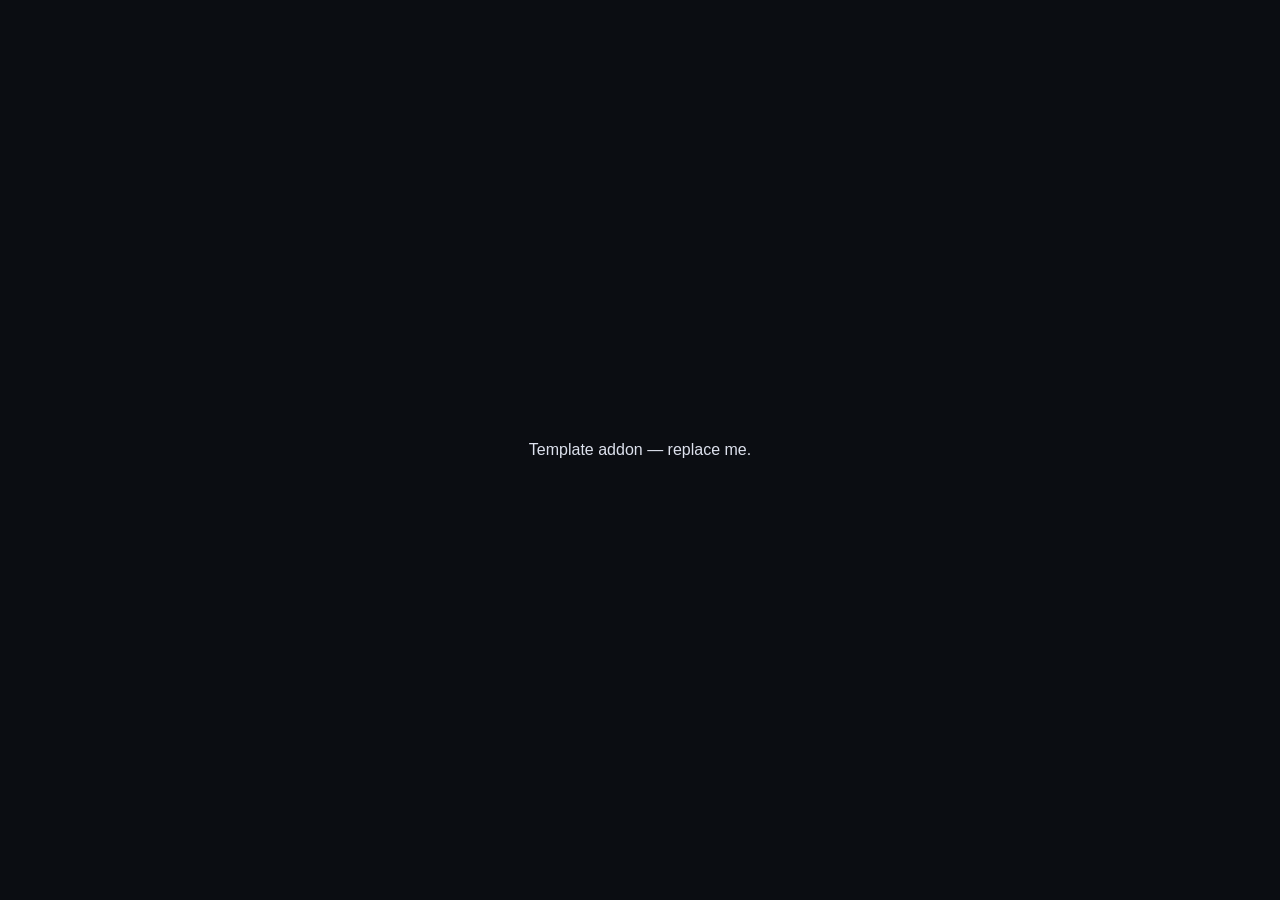
==== addons/_template/web/index.html @ 16005adf "feat: addon framework — template, shared nav, docs Co-Authored-By: Claude Fable 5 <noreply@anthropic" ====
<!DOCTYPE html>
<html lang="en">
<head>
<meta charset="UTF-8">
<meta name="viewport" content="width=device-width, initial-scale=1.0">
<title>GameCore — Template addon</title>
<link rel="stylesheet" href="gamecore-nav.css">
<script src="gamecore-nav.js" defer></script>
<style>
  body { background:#0b0d12; color:#dde1ed; font-family:-apple-system,BlinkMacSystemFont,"Segoe UI",Roboto,sans-serif;
         display:flex; align-items:center; justify-content:center; height:100vh; margin:0; }
</style>
</head>
<body>
  <p>Template addon — replace me.</p>
</body>
</html>
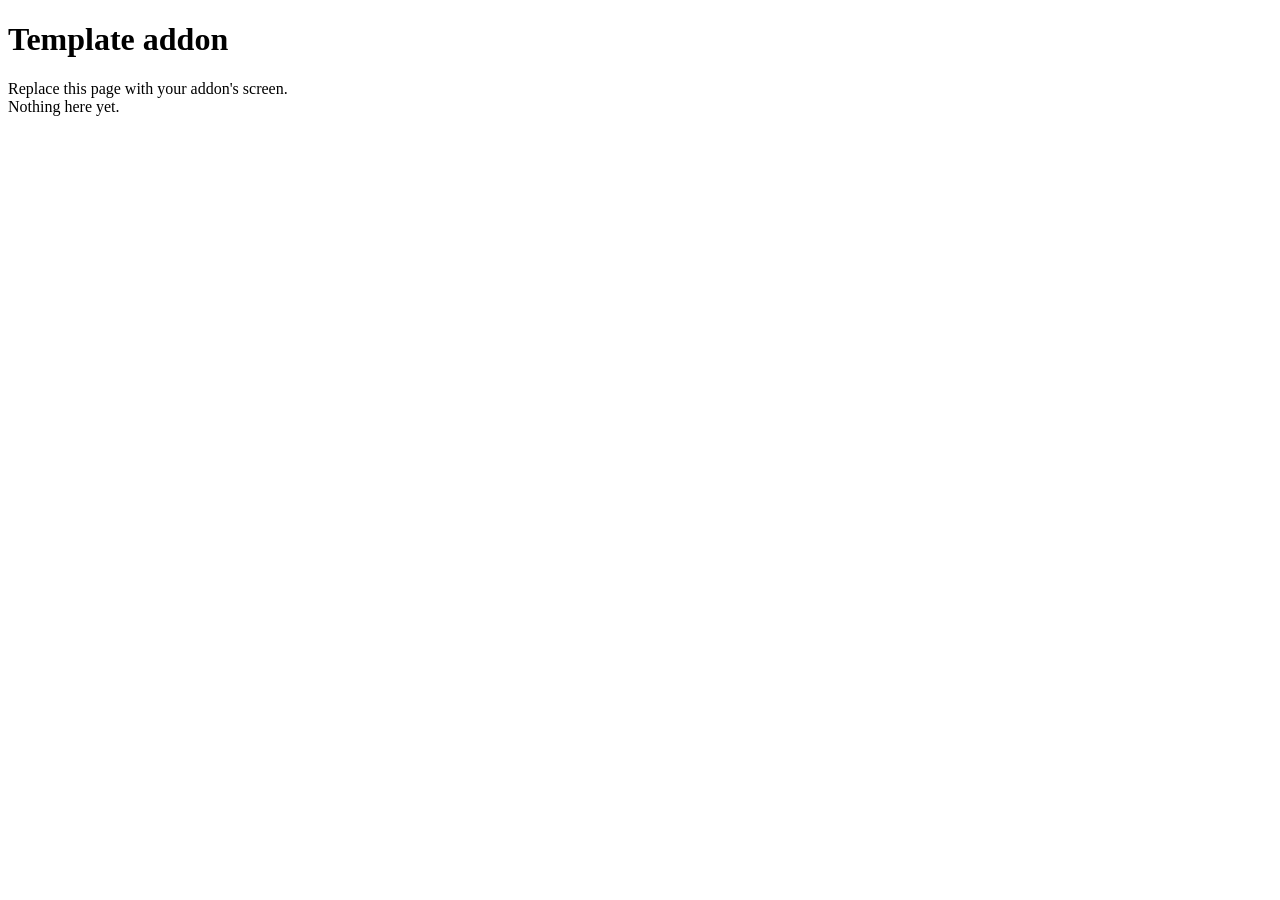
==== commit d8a5631d: "feat(ui): shared addon look from GameCore's own identity The addon pages each carried their own purp" ====
--- a/addons/_template/web/index.html
+++ b/addons/_template/web/index.html
@@ -3,15 +3,24 @@
 <head>
 <meta charset="UTF-8">
 <meta name="viewport" content="width=device-width, initial-scale=1.0">
-<title>GameCore — Template addon</title>
+<title>GameCore template addon</title>
+<!-- Shared look: tokens and components from shared/ui (see its DESIGN.md), copied here by install.sh. -->
+<link rel="stylesheet" href="gamecore-ui.css">
 <link rel="stylesheet" href="gamecore-nav.css">
+<script src="gamecore-icons.js"></script>
 <script src="gamecore-nav.js" defer></script>
-<style>
-  body { background:#0b0d12; color:#dde1ed; font-family:-apple-system,BlinkMacSystemFont,"Segoe UI",Roboto,sans-serif;
-         display:flex; align-items:center; justify-content:center; height:100vh; margin:0; }
-</style>
 </head>
 <body>
-  <p>Template addon — replace me.</p>
+<main class="page">
+  <header class="page-head">
+    <div>
+      <h1 class="page-title">Template addon</h1>
+      <div class="page-meta">Replace this page with your addon's screen.</div>
+    </div>
+  </header>
+  <div class="page-body">
+    <div class="empty">Nothing here yet.</div>
+  </div>
+</main>
 </body>
 </html>
